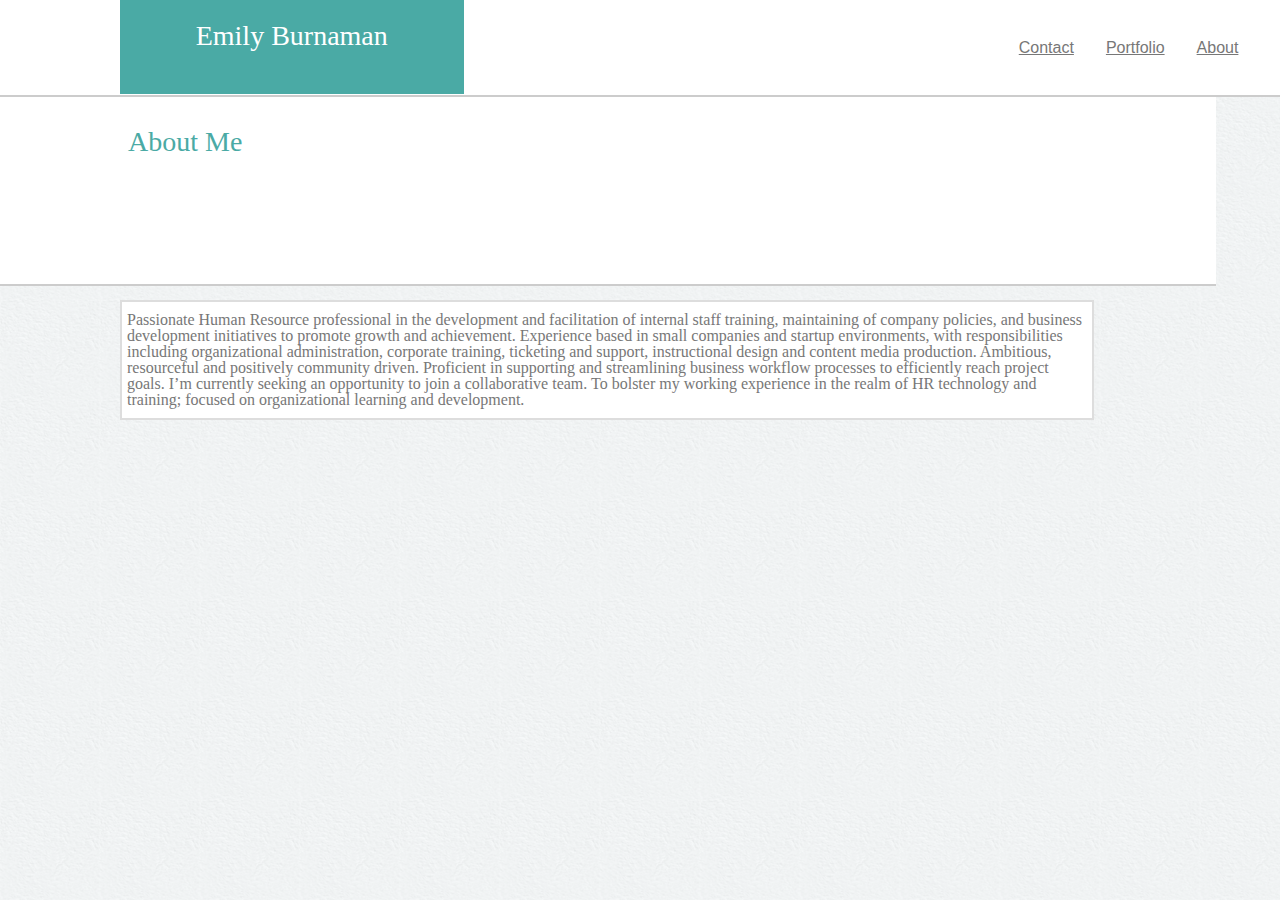
==== index.html @ 7d9cfa00 "working late into the wee hours of the night" ====
<!DOCTYPE HTML>
<html lang="en-us">

<head>
    <meta charset="UTF-8">
    <meta name="viewport" content="width=device-width, initial-scale=1.0">
    <title>Emily | Portfolio</title>
    <link rel="stylesheet" href="./assets/css/style.css">
</head>

<body>
    <header>
         <div class="topnav">
            <a class="active" href="index.html">About</a>
            <a href="./portfolio.html">Portfolio</a>
            <a href="./contact.html">Contact</a>
        </div>

        <div class="header">Emily Burnaman</div>

         <div class="content">
             <p>
                Passionate Human Resource professional in the development and facilitation of internal staff training, maintaining of company policies, and business development initiatives to promote growth and achievement. Experience based in small companies and startup environments, with responsibilities including organizational administration, corporate training, ticketing and support, instructional design and content media production. Ambitious, resourceful and positively community driven. Proficient in supporting and streamlining business workflow processes to efficiently reach project goals. I’m currently seeking an opportunity to join a collaborative team. To bolster my working experience in the realm of HR technology and training; focused on organizational learning and development.
            </p>
         </div>
                    

        </div>
    </header>

    <main>
            <h2 class="header2">About Me</h2>
             
    </main>

   

</html>
---- assets/css/style.css ----
/* http://meyerweb.com/eric/tools/css/reset/ 
   v2.0 | 20110126
   License: none (public domain)
*/
    html, body, div, span, applet, object, iframe,
    h1, h2, h3, h4, h5, h6, p, blockquote, pre,
    a, abbr, acronym, address, big, cite, code,
    del, dfn, em, img, ins, kbd, q, s, samp,
    small, strike, strong, sub, sup, tt, var,
    b, u, i, center,
    dl, dt, dd, ol, ul, li,
    fieldset, form, label, legend,
    table, caption, tbody, tfoot, thead, tr, th, td,
    article, aside, canvas, details, embed, 
    figure, figcaption, footer, header, hgroup, 
    menu, nav, output, ruby, section, summary,
    time, mark, audio, video {
        margin: 0;
        padding: 0;
        border: 0;
        font-size: 100%;
        font: inherit;
        vertical-align: baseline;
    }
    /* HTML5 display-role reset for older browsers */
    article, aside, details, figcaption, figure, 
    footer, header, hgroup, menu, nav, section {
        display: block;
    }
    body {
        line-height: 1;
    }
    ol, ul {
        list-style: none;
    }
    blockquote, q {
        quotes: none;
    }
    blockquote:before, blockquote:after,
    q:before, q:after {
        content: '';
        content: none;
    }
    table {
        border-collapse: collapse;
        border-spacing: 0;
    }

/* these are the header & footer styles*/

.topnav {
    background: white;
    position: relative;
    float: right;
    width: 100%;
    display: block;
    padding: 2%;
    border-bottom: solid 2px #cccccc;
    text-align: right;
    overflow: hidden;
    /*
    padding: ;
    margin: 0;
    display: inline-block;
    clear: ;
    */

}

.header2 {
    font-family: 'Georgia', Times, Times New Roman, serif;
    background: white;
    width: 960px;
    padding: 10%;
    color: #4aaaa5;
    border-bottom: solid 2px #cccccc;
    font-size: 28px;
    margin-block-start: auto;
}

.header {
    font-family: 'Georgia', Times, Times New Roman, serif;
    float: left;
    padding: 1.7%;
    margin-left: 120px;
    height: 50px;
    width: 300px;
    text-align: center;
    background: #4aaaa5;
    color: white;
    font-size: 28px;
    /*overflow: auto;*/
    position: absolute;
}

.topnav a{ 
    float: right;
    color: #777777;
    text-align: center;
    padding: 14px 16px;
    border-left: solid 1px #cccccc
    font-size: 17px;
    overflow: auto;
}

/*
.footer{
    background: #666666;
    font-family: 'Georgia', Times, Times New Roman, serif;
    float: left;
    padding: 1.7%;
    margin-left: 160px;
    height: 50px;
    width: 300px;
    text-align: center;
    color: white;
    font-size: 28px;
    overflow: auto;
    position: absolute;
}
*/

/* this is the main*/

.content{
    font-family: 'Georgia', Times, Times New Roman, serif;
    background: #ffffff;
    border: solid 2px #dddddd;
    width: 960px;
    position: fixed;
    text-align: left;
    padding: 10px 5px;
    margin: 300px 120px;
    overflow: auto;
    display: block;
}

/*
imag {
    float: left;
    width: 200px;
    height: 200px;
}
*/

body{
    background-image: url(../images/handmadepaper.png);
    font-family: 'Arial', 'Helvetica Neue', Helvetica, sans-serif;
    color: #777777;

}
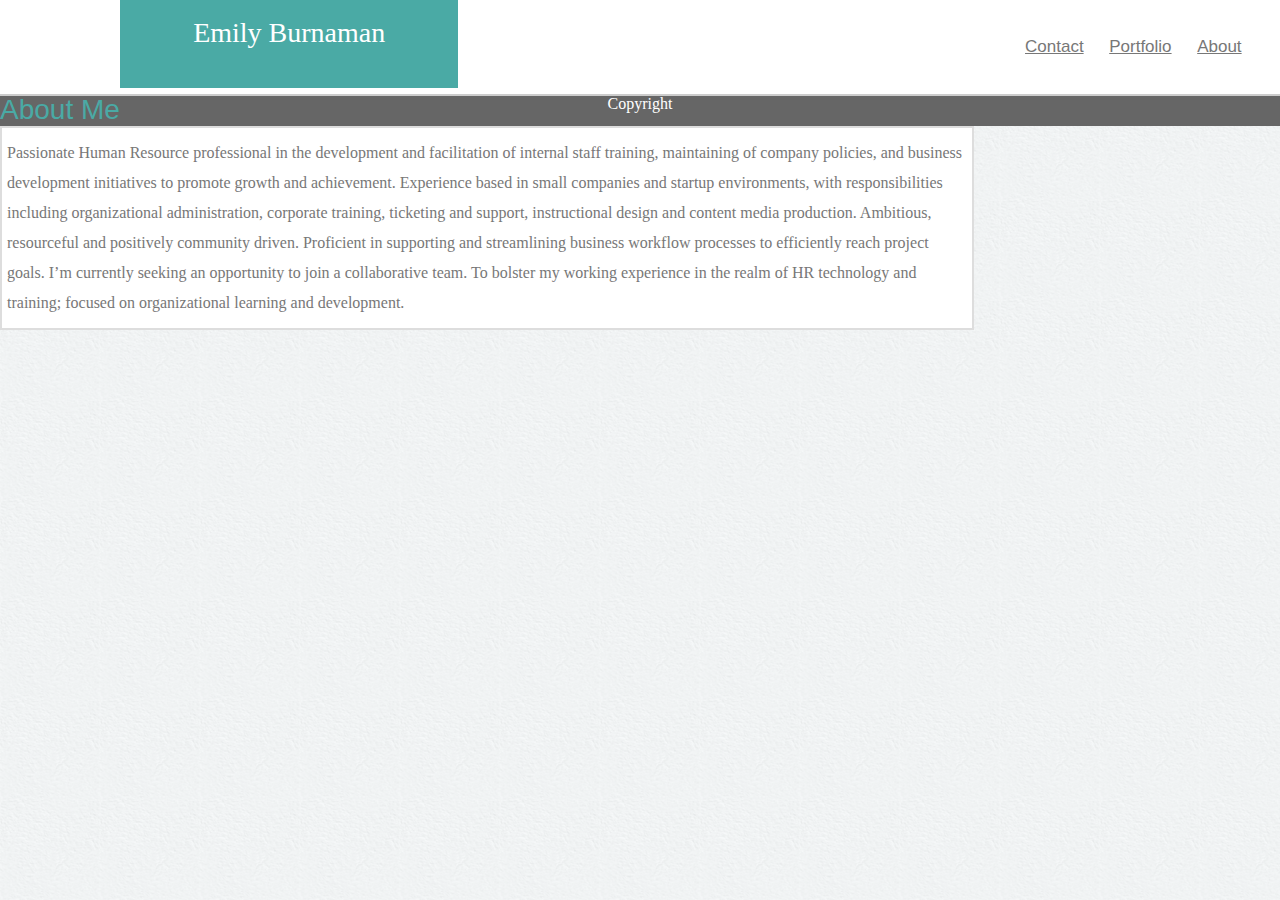
==== commit c9ec4c1c: "why does it feel like its getting worse" ====
--- a/index.html
+++ b/index.html
@@ -15,24 +15,27 @@
             <a href="./portfolio.html">Portfolio</a>
             <a href="./contact.html">Contact</a>
         </div>
-
-        <div class="header">Emily Burnaman</div>
-
-         <div class="content">
-             <p>
-                Passionate Human Resource professional in the development and facilitation of internal staff training, maintaining of company policies, and business development initiatives to promote growth and achievement. Experience based in small companies and startup environments, with responsibilities including organizational administration, corporate training, ticketing and support, instructional design and content media production. Ambitious, resourceful and positively community driven. Proficient in supporting and streamlining business workflow processes to efficiently reach project goals. I’m currently seeking an opportunity to join a collaborative team. To bolster my working experience in the realm of HR technology and training; focused on organizational learning and development.
-            </p>
-         </div>
-                    
-
-        </div>
+    <div class="header">Emily Burnaman</div>
     </header>
 
     <main>
             <h2 class="header2">About Me</h2>
-             
+            <div class="content">
+                <p>
+                   Passionate Human Resource professional in the development and facilitation of internal staff training, 
+                   maintaining of company policies, and business development initiatives to promote growth and achievement. 
+                   Experience based in small companies and startup environments, with responsibilities including organizational administration, 
+                   corporate training, ticketing and support, instructional design 
+                   and content media production. Ambitious, resourceful and positively community driven. Proficient in supporting and streamlining business workflow 
+                   processes to efficiently reach project goals. I’m currently seeking an opportunity to join a collaborative team. To bolster my working experience 
+                   in the realm of HR technology and training; 
+                   focused on organizational learning and development.
+               </p>
+            </div>     
     </main>
-
-   
+    
+    <footer class="footer">Copyright</footer>
+    
+</body>
 
 </html>--- a/assets/css/style.css
+++ b/assets/css/style.css
@@ -46,6 +46,36 @@
         border-spacing: 0;
     }
 
+/* this is the main content section styling guide*/
+
+body{
+    background-image: url(../images/handmadepaper.png);
+    font-family: 'Arial', 'Helvetica Neue', Helvetica, sans-serif;
+    color: #777777;
+    margin: auto;
+
+}
+
+.content{
+    background: #ffffff;
+    font-family: 'Georgia', Times, Times New Roman, serif;
+    border: solid 2px #dddddd;
+    width: 960px;
+    position: fixed;
+    text-align: left;
+    padding: 10px 5px;
+    overflow: auto;
+    display: block;
+    line-height: 30px;
+}
+
+.header2{
+    background: white;
+    color: #4aaaa5;
+    border-bottom: solid 2px #cccccc;
+    font-size: 28px;
+    width: 960px;
+}
 /* these are the header & footer styles*/
 
 .topnav {
@@ -64,24 +94,21 @@
     display: inline-block;
     clear: ;
     */
-
 }
 
-.header2 {
-    font-family: 'Georgia', Times, Times New Roman, serif;
-    background: white;
-    width: 960px;
-    padding: 10%;
-    color: #4aaaa5;
-    border-bottom: solid 2px #cccccc;
-    font-size: 28px;
-    margin-block-start: auto;
+.topnav a{ 
+    float: right;
+    color: #777777;
+    text-align: center;
+    padding: 1%;
+    font-size: 17px;
+    overflow: auto;
 }
 
 .header {
     font-family: 'Georgia', Times, Times New Roman, serif;
     float: left;
-    padding: 1.7%;
+    padding: 1.5%;
     margin-left: 120px;
     height: 50px;
     width: 300px;
@@ -93,49 +120,41 @@
     position: absolute;
 }
 
-.topnav a{ 
-    float: right;
-    color: #777777;
-    text-align: center;
-    padding: 14px 16px;
-    border-left: solid 1px #cccccc
-    font-size: 17px;
-    overflow: auto;
-}
-
-/*
 .footer{
     background: #666666;
     font-family: 'Georgia', Times, Times New Roman, serif;
-    float: left;
-    padding: 1.7%;
-    margin-left: 160px;
+    text-align: center;
     height: 50px;
-    width: 300px;
-    text-align: center;
+    margin-top: -50px;
     color: white;
-    font-size: 28px;
-    overflow: auto;
-    position: absolute;
-}
-*/
-
-/* this is the main*/
-
-.content{
-    font-family: 'Georgia', Times, Times New Roman, serif;
-    background: #ffffff;
-    border: solid 2px #dddddd;
-    width: 960px;
-    position: fixed;
-    text-align: left;
-    padding: 10px 5px;
-    margin: 300px 120px;
-    overflow: auto;
-    display: block;
+    font-size: 16px;
+    /*box-sizing: border-box;*/
 }
 
-/*
+/* CONTACT FORM, IMAGES, AND EVERYTHING ELSE THAT SCARES ME*/
+
+/* Style inputs with type="text", select elements and textareas */
+input[type=text], select, textarea {
+    width: 960px;
+    padding: 8px;
+    border: solid 2px #cccccc;
+    box-sizing: border-box; /* Make sure that padding and width stays in place */
+    margin-top: 6px; /* Add a top margin */
+    margin-bottom: 16px; /* Bottom margin */
+    resize: vertical /* Allow the user to vertically resize the textarea (not horizontally) */
+  }
+  
+  input[type=submit] {
+    background-color: #4aaaa5;
+    color: white;
+    padding: 12px 20px;
+    border: none;
+    border-radius: 4px;
+    cursor: pointer;
+  }
+ 
+  /*what's a pic*/
+  
 imag {
     float: left;
     width: 200px;
@@ -143,10 +162,3 @@
 }
 */
 
-body{
-    background-image: url(../images/handmadepaper.png);
-    font-family: 'Arial', 'Helvetica Neue', Helvetica, sans-serif;
-    color: #777777;
-
-}
-
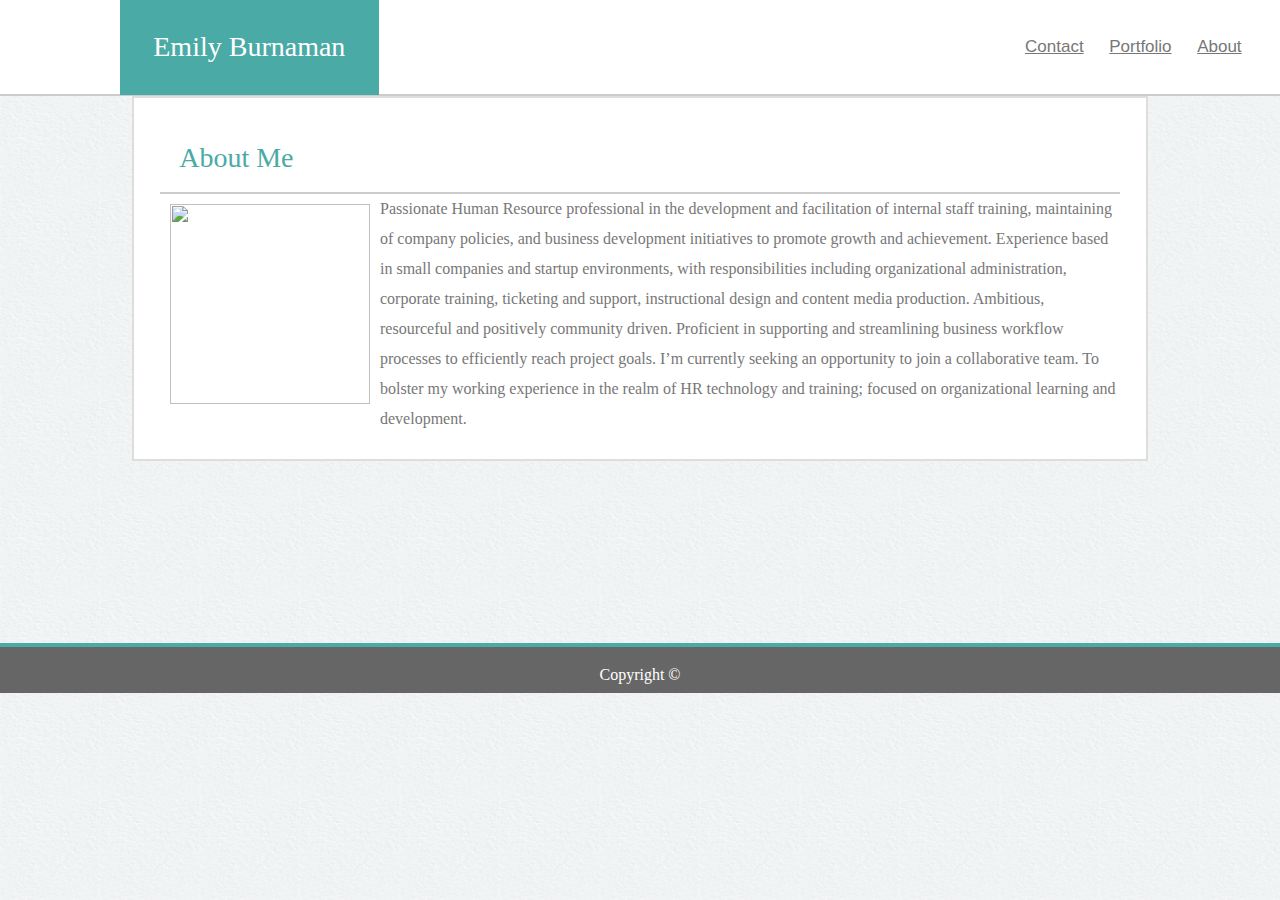
==== commit 9bd1b5f7: "after much struggle and success i completed the rough draft and first homework assignment" ====
--- a/index.html
+++ b/index.html
@@ -19,9 +19,10 @@
     </header>
 
     <main>
+        <div class="contentbox">
             <h2 class="header2">About Me</h2>
-            <div class="content">
                 <p>
+                    <img class="propic" src="./assets/images/IMG_6275.jpg">
                    Passionate Human Resource professional in the development and facilitation of internal staff training, 
                    maintaining of company policies, and business development initiatives to promote growth and achievement. 
                    Experience based in small companies and startup environments, with responsibilities including organizational administration, 
@@ -33,8 +34,9 @@
                </p>
             </div>     
     </main>
-    
-    <footer class="footer">Copyright</footer>
+    <br>
+    <br>
+    <footer class="footer">Copyright © </footer>
     
 </body>
 
--- a/assets/css/style.css
+++ b/assets/css/style.css
@@ -52,21 +52,6 @@
     background-image: url(../images/handmadepaper.png);
     font-family: 'Arial', 'Helvetica Neue', Helvetica, sans-serif;
     color: #777777;
-    margin: auto;
-
-}
-
-.content{
-    background: #ffffff;
-    font-family: 'Georgia', Times, Times New Roman, serif;
-    border: solid 2px #dddddd;
-    width: 960px;
-    position: fixed;
-    text-align: left;
-    padding: 10px 5px;
-    overflow: auto;
-    display: block;
-    line-height: 30px;
 }
 
 .header2{
@@ -74,8 +59,26 @@
     color: #4aaaa5;
     border-bottom: solid 2px #cccccc;
     font-size: 28px;
-    width: 960px;
+    max-width: 960px;
+    padding: 2%;
+    display: block;
 }
+
+.contentbox{
+    background: #ffffff;
+    font-family: 'Georgia', Times, Times New Roman, serif;
+    border: solid 2px #dddddd;
+    max-width: 960px;
+    display: block;
+    overflow: auto;
+    text-align: left;
+    line-height: 30px;
+    padding: 2%;
+    /* I CANNOT for the life of me get my margin to be centered, i tried top, and auto, worked with Nick, but nada*/
+    margin: 200px auto 200px auto;
+    position: relative;
+}
+
 /* these are the header & footer styles*/
 
 .topnav {
@@ -88,12 +91,6 @@
     border-bottom: solid 2px #cccccc;
     text-align: right;
     overflow: hidden;
-    /*
-    padding: ;
-    margin: 0;
-    display: inline-block;
-    clear: ;
-    */
 }
 
 .topnav a{ 
@@ -108,15 +105,13 @@
 .header {
     font-family: 'Georgia', Times, Times New Roman, serif;
     float: left;
-    padding: 1.5%;
+    padding: 2.6%;
     margin-left: 120px;
-    height: 50px;
-    width: 300px;
     text-align: center;
     background: #4aaaa5;
     color: white;
     font-size: 28px;
-    /*overflow: auto;*/
+    overflow: auto;
     position: absolute;
 }
 
@@ -128,37 +123,59 @@
     margin-top: -50px;
     color: white;
     font-size: 16px;
-    /*box-sizing: border-box;*/
+    box-sizing: border-box;
+    padding: 20px 0px 0px 0px;
+    border-top: 4px solid #4aaaa5; 
 }
 
 /* CONTACT FORM, IMAGES, AND EVERYTHING ELSE THAT SCARES ME*/
 
-/* Style inputs with type="text", select elements and textareas */
-input[type=text], select, textarea {
-    width: 960px;
+.my-form .form{
+    padding-bottom: 15px;
+}
+
+.my-form label{
+    display:block;
+}
+
+.my-form input [type="text"], .my-form textarea{
     padding: 8px;
-    border: solid 2px #cccccc;
-    box-sizing: border-box; /* Make sure that padding and width stays in place */
-    margin-top: 6px; /* Add a top margin */
-    margin-bottom: 16px; /* Bottom margin */
-    resize: vertical /* Allow the user to vertically resize the textarea (not horizontally) */
-  }
+    width: 100%;
+}
   
-  input[type=submit] {
+input[type=submit] {
     background-color: #4aaaa5;
     color: white;
     padding: 12px 20px;
-    border: none;
     border-radius: 4px;
-    cursor: pointer;
+  }
+
+.input[type=message] {
+      width: 100%;
+      padding: 5px;
   }
  
-  /*what's a pic*/
+  /*what's a pic? for the life of me I cannot get the floats to work. I will move onto the next homework assignment, but need review please!*/
   
-imag {
+.propic{
     float: left;
     width: 200px;
     height: 200px;
+    padding: 10px;
 }
-*/
 
+.imagelib{
+    position: relative;
+    text-align: center;
+    padding: 10px;
+    float: left;
+}
+.text-overlay{
+    text-align: center;
+    background-color: #4aaaa5;
+    color: white;
+    position: absolute;
+    display: inline-block;
+    padding: 12px;
+
+}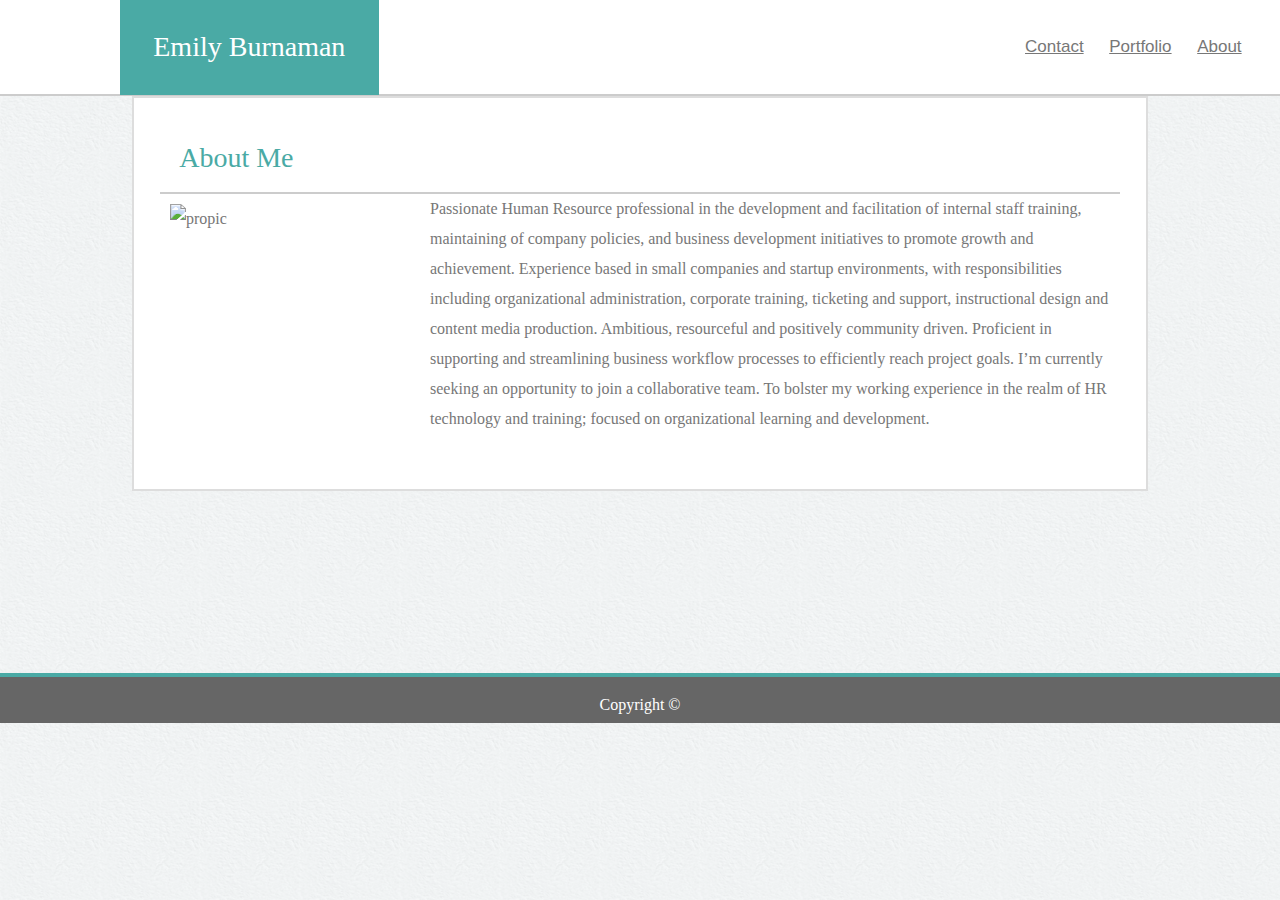
==== commit f983aff4: "last minutes changes" ====
--- a/index.html
+++ b/index.html
@@ -22,7 +22,7 @@
         <div class="contentbox">
             <h2 class="header2">About Me</h2>
                 <p>
-                    <img class="propic" src="./assets/images/IMG_6275.jpg">
+                    <img class="propic" alt="propic" src="./assets/images/IMG_6275.jpg">
                    Passionate Human Resource professional in the development and facilitation of internal staff training, 
                    maintaining of company policies, and business development initiatives to promote growth and achievement. 
                    Experience based in small companies and startup environments, with responsibilities including organizational administration, 
--- a/assets/css/style.css
+++ b/assets/css/style.css
@@ -165,17 +165,22 @@
 }
 
 .imagelib{
-    position: relative;
+    /* position: relative; */
     text-align: center;
     padding: 10px;
     float: left;
 }
 .text-overlay{
-    text-align: center;
+    text-align: bottom;
     background-color: #4aaaa5;
     color: white;
     position: absolute;
     display: inline-block;
-    padding: 12px;
+    padding: 10px;
+    margin: 6%;
+}
 
+img {
+    margin-right: 50px;
+    margin-bottom: 50px;
 }